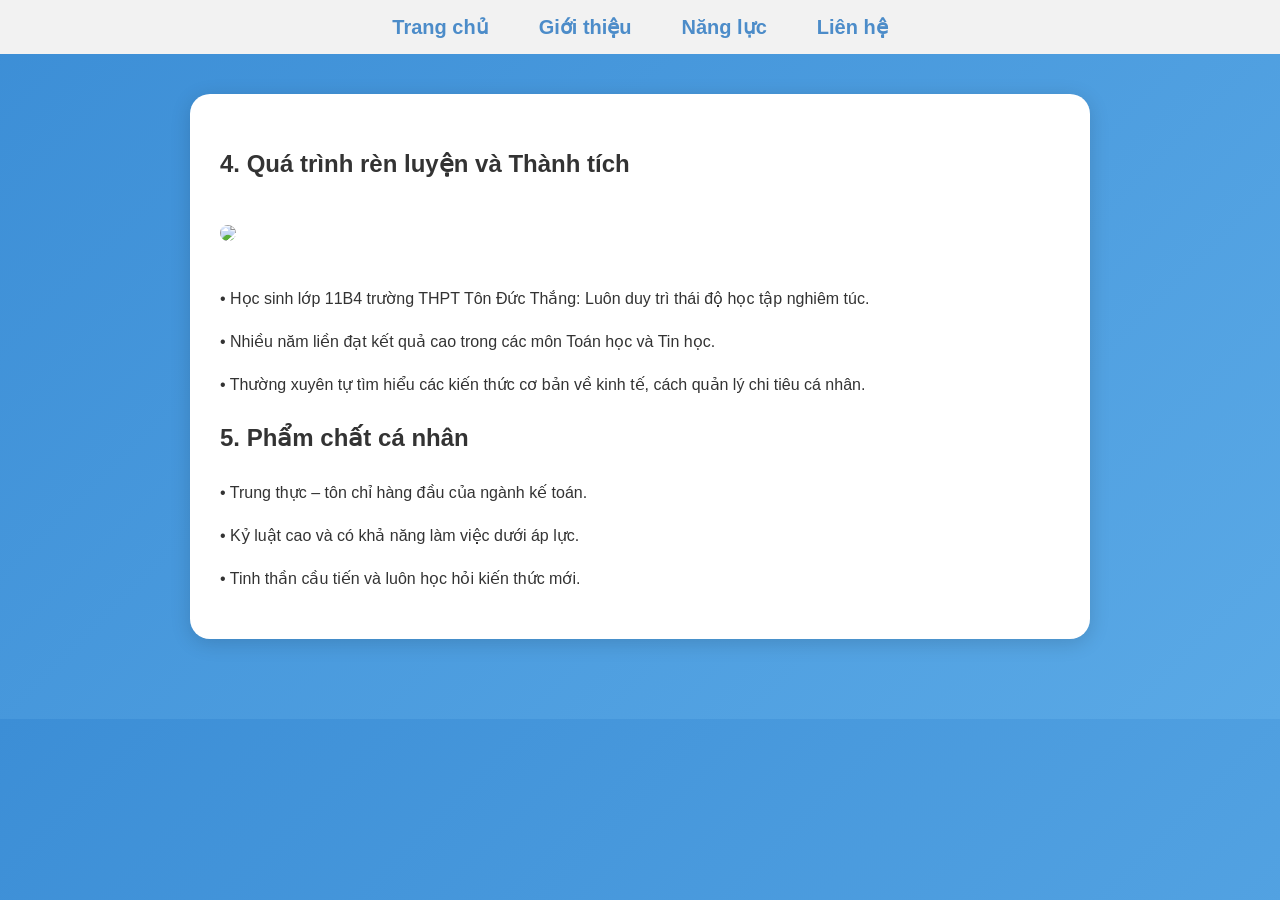
==== duan.html @ 69a75e72 "Create duan.html" ====
<!DOCTYPE html>
<html>
<head>
<meta charset="UTF-8">
<title>Dự án</title>
<link rel="stylesheet" href="style.css">
</head>

<body>

<nav>
<a href="index.html">Trang chủ</a>
<a href="gioithieu.html">Giới thiệu</a>
<a href="nangluc.html">Năng lực</a>
<a href="lienhe.html">Liên hệ</a>
</nav>

<div class="container">

<div class="card">

<h2>4. Quá trình rèn luyện và Thành tích</h2>

<img src="https://images.unsplash.com/photo-1551288049-bebda4e38f71">

<p>
• Học sinh lớp 11B4 trường THPT Tôn Đức Thắng: Luôn duy trì thái độ học tập nghiêm túc.
</p>

<p>
• Nhiều năm liền đạt kết quả cao trong các môn Toán học và Tin học.
</p>

<p>
• Thường xuyên tự tìm hiểu các kiến thức cơ bản về kinh tế, cách quản lý chi tiêu cá nhân.
</p>

<h2>5. Phẩm chất cá nhân</h2>

<p>
• Trung thực – tôn chỉ hàng đầu của ngành kế toán.
</p>

<p>
• Kỷ luật cao và có khả năng làm việc dưới áp lực.
</p>

<p>
• Tinh thần cầu tiến và luôn học hỏi kiến thức mới.
</p>

</div>

</div>

</body>
</html>
---- style.css ----
body{
margin:0;
font-family:Arial, Helvetica, sans-serif;
background:linear-gradient(135deg,#3c8ed6,#5aa9e6);
color:#333;
animation:fadein 0.2s;
}

@keyframes fadein{
from{opacity:0}
to{opacity:1}
}

nav{
background:#f2f2f2;
display:flex;
justify-content:center;
gap:50px;
padding:15px;
font-size:20px;
font-weight:bold;
}

nav a{
text-decoration:none;
color:#4c8cc9;
}

.container{
max-width:900px;
margin:auto;
padding:40px 20px;
}

.card{
background:white;
padding:30px;
border-radius:20px;
margin-bottom:40px;
line-height:1.7;
box-shadow:0 4px 20px rgba(0,0,0,0.15);
}

.card img{
width:100%;
border-radius:15px;
margin:20px 0;
}

.banner{
height:300px;
background:linear-gradient(135deg,#3c8ed6,#5aa9e6);
display:flex;
align-items:center;
justify-content:center;
color:white;
font-size:40px;
font-weight:bold;
}

footer{
text-align:center;
padding:30px;
background:#333;
color:white;
}
.comment{
margin-top:20px;
}

.comment textarea{
width:100%;
height:100px;
padding:10px;
}

.comment button{
margin-top:10px;
padding:10px 20px;
background:#4c8cc9;
color:white;
border:none;
cursor:pointer;
}
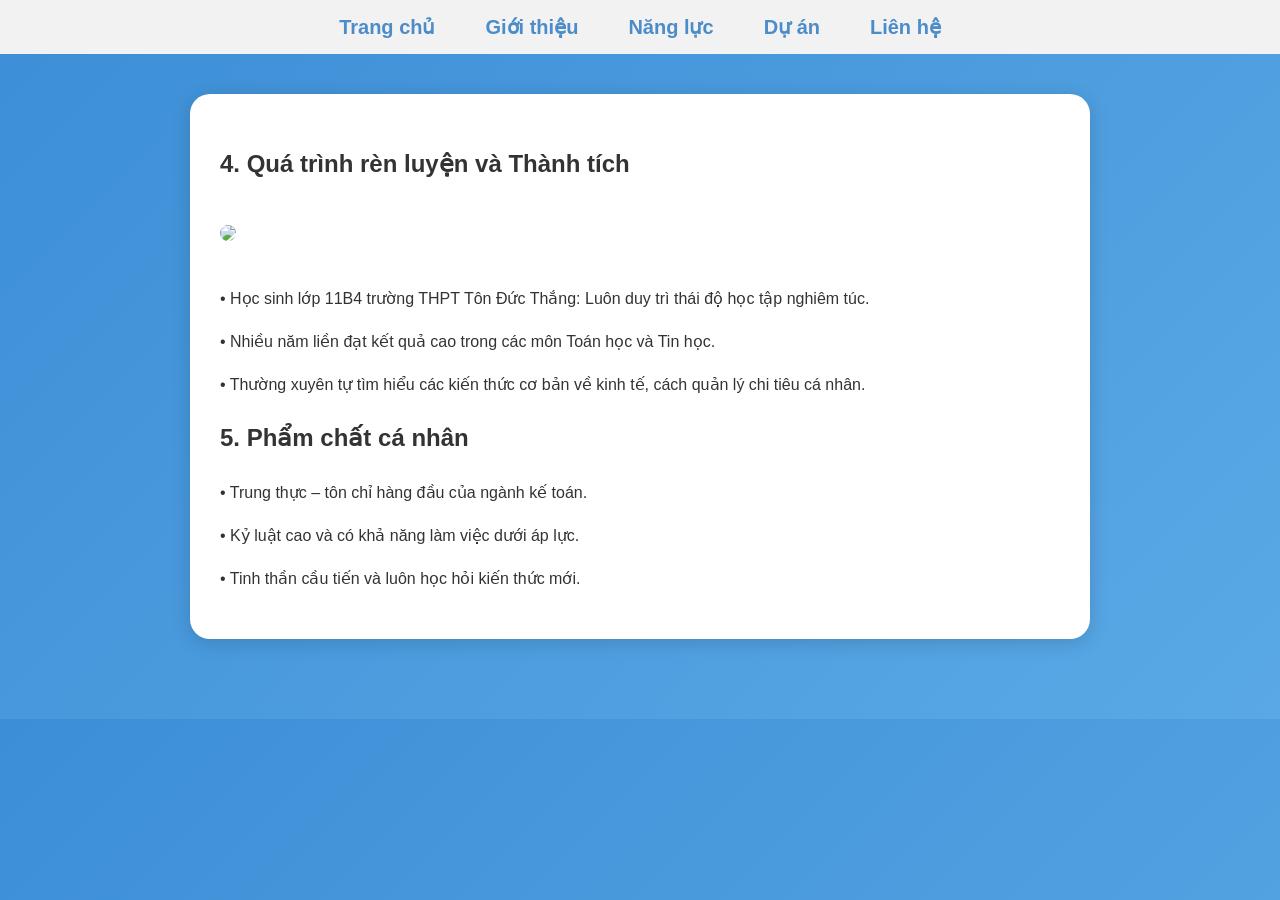
==== commit 0064ecef: "Update duan.html" ====
--- a/duan.html
+++ b/duan.html
@@ -12,6 +12,7 @@
 <a href="index.html">Trang chủ</a>
 <a href="gioithieu.html">Giới thiệu</a>
 <a href="nangluc.html">Năng lực</a>
+<a href="duan.html">Dự án</a>
 <a href="lienhe.html">Liên hệ</a>
 </nav>
 
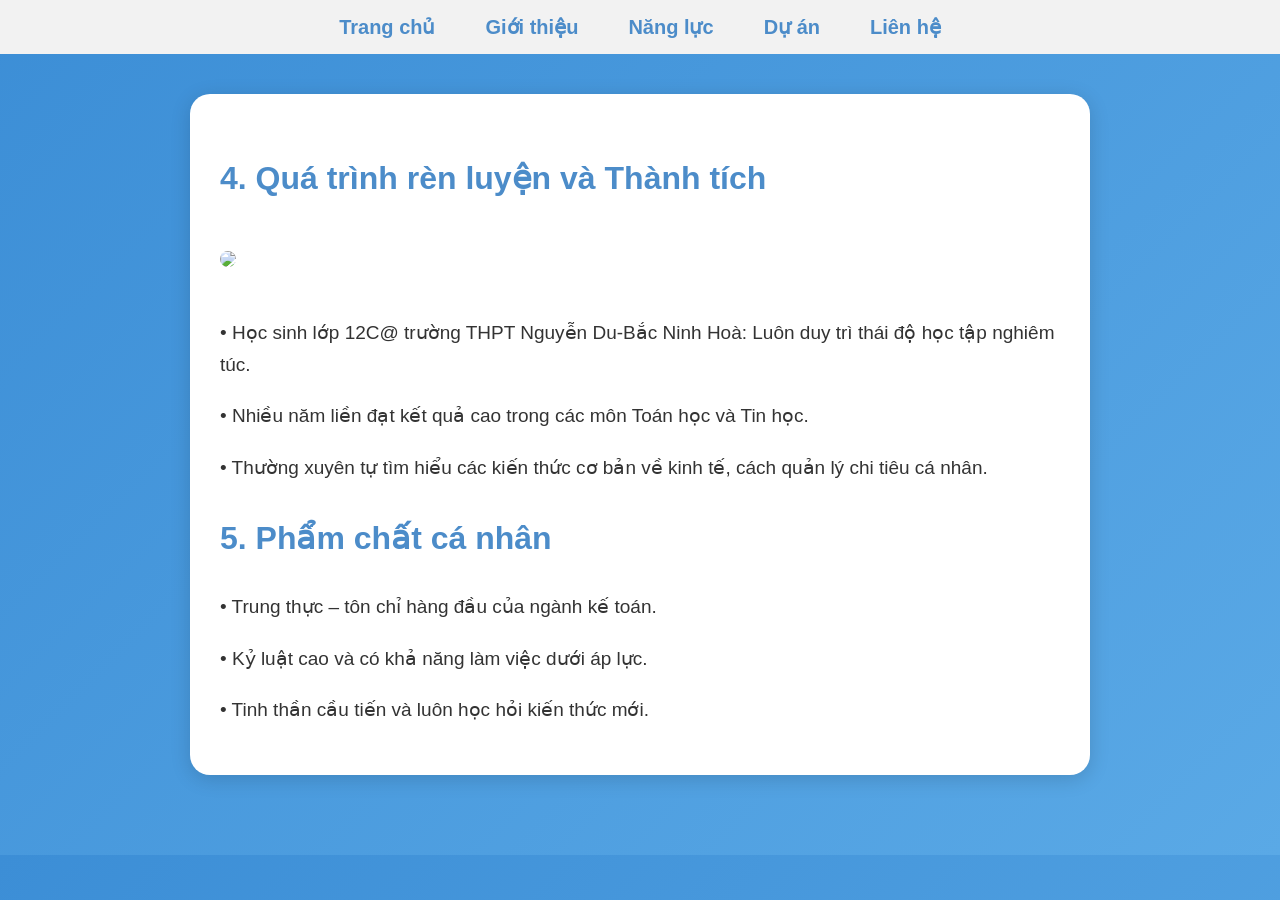
==== commit 74530e0e: "Update duan.html" ====
--- a/duan.html
+++ b/duan.html
@@ -25,7 +25,7 @@
 <img src="https://images.unsplash.com/photo-1551288049-bebda4e38f71">
 
 <p>
-• Học sinh lớp 11B4 trường THPT Tôn Đức Thắng: Luôn duy trì thái độ học tập nghiêm túc.
+• Học sinh lớp 12C@ trường THPT Nguyễn Du-Bắc Ninh Hoà: Luôn duy trì thái độ học tập nghiêm túc.
 </p>
 
 <p>
--- a/style.css
+++ b/style.css
@@ -4,6 +4,7 @@
 background:linear-gradient(135deg,#3c8ed6,#5aa9e6);
 color:#333;
 animation:fadein 0.2s;
+font-size:19px;
 }
 
 @keyframes fadein{
@@ -82,3 +83,35 @@
 border:none;
 cursor:pointer;
 }
+h2{
+font-size:32px;
+color:#4c8cc9;
+}
+
+p{
+font-size:19px;
+}
+.card img{
+width:100%;
+border-radius:15px;
+margin:20px 0;
+}
+.anh-nen{
+position:relative;
+}
+
+.anh-nen img{
+width:100%;
+border-radius:15px;
+}
+
+.chu-giua{
+position:absolute;
+top:50%;
+left:50%;
+transform:translate(-50%,-50%);
+color:white;
+font-size:40px;
+font-weight:bold;
+text-shadow:2px 2px 8px black;
+}
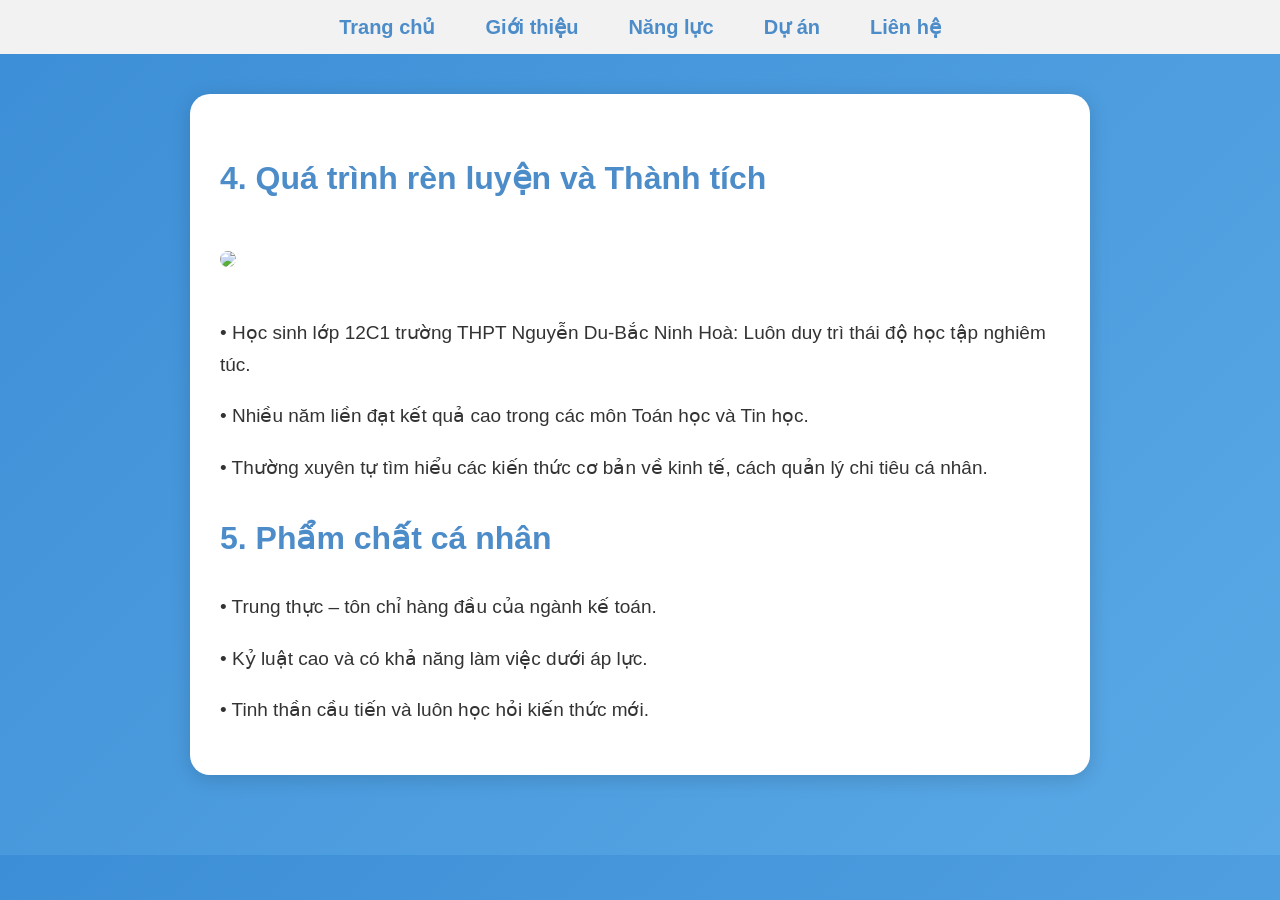
==== commit 6c9494db: "Update duan.html" ====
--- a/duan.html
+++ b/duan.html
@@ -25,7 +25,7 @@
 <img src="https://images.unsplash.com/photo-1551288049-bebda4e38f71">
 
 <p>
-• Học sinh lớp 12C@ trường THPT Nguyễn Du-Bắc Ninh Hoà: Luôn duy trì thái độ học tập nghiêm túc.
+• Học sinh lớp 12C1 trường THPT Nguyễn Du-Bắc Ninh Hoà: Luôn duy trì thái độ học tập nghiêm túc.
 </p>
 
 <p>
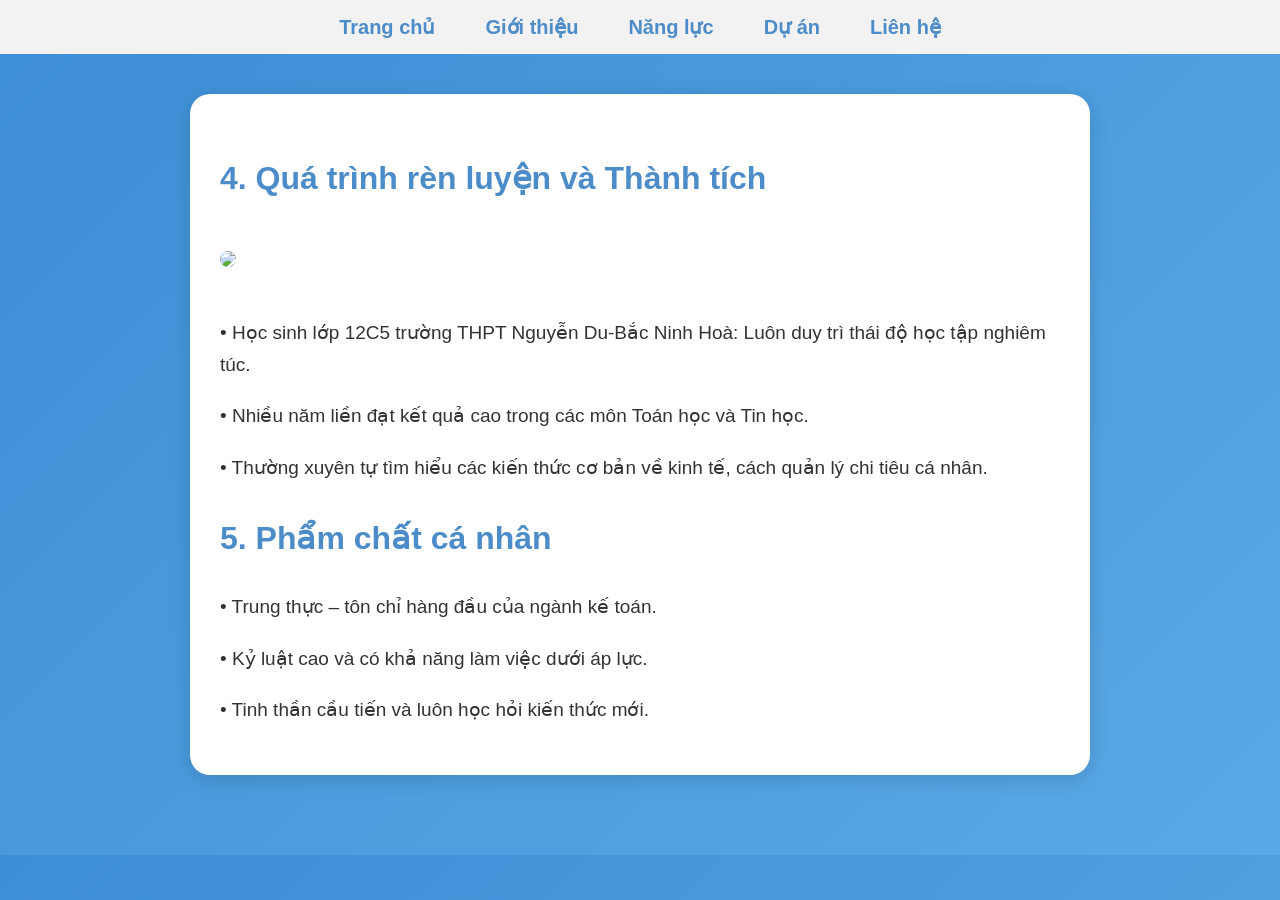
==== commit d2a85aa8: "Update duan.html" ====
--- a/duan.html
+++ b/duan.html
@@ -25,7 +25,7 @@
 <img src="https://images.unsplash.com/photo-1551288049-bebda4e38f71">
 
 <p>
-• Học sinh lớp 12C1 trường THPT Nguyễn Du-Bắc Ninh Hoà: Luôn duy trì thái độ học tập nghiêm túc.
+• Học sinh lớp 12C5 trường THPT Nguyễn Du-Bắc Ninh Hoà: Luôn duy trì thái độ học tập nghiêm túc.
 </p>
 
 <p>
